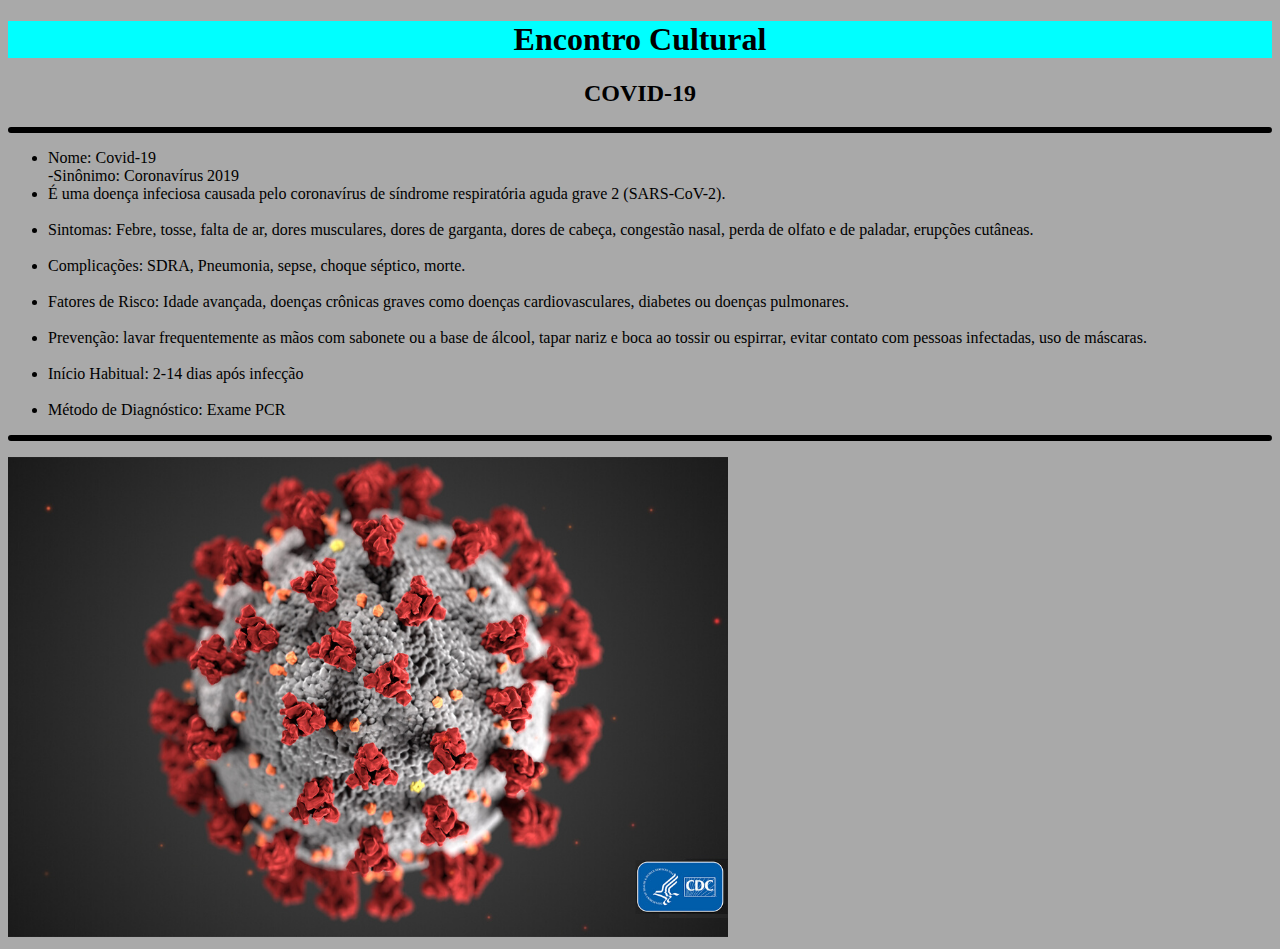
==== index.html @ d6f771fd "Initial commit" ====
<!DOCTYPE html>
<html lang="pt-br">
<head>
    <meta charset="UTF-8">
    <meta http-equiv="X-UA-Compatible" content="IE=edge">
    <meta name="viewport" content="width=device-width, initial-scale=1.0">
    <title>tESTE001.1</title>
    <style>
    h1{
        text-align: center;
        background-color: aqua;
    }
    body{
        background-color: darkgray;
    }
    h2{
        text-align: center;
    }
    p{
        
        border-radius: 15px;
        border-style: solid;
    }


    </style>
</head>
<body>
    <H1>Encontro Cultural</H1>
    <h2>COVID-19</h2>
    <p><ul class="a">
       <li> Nome: Covid-19 <br></li> 
         -Sinônimo: Coronavírus 2019</li><br>
         <li>  É uma doença infeciosa causada pelo coronavírus de síndrome respiratória
        aguda grave 2 (SARS-CoV-2).</li><br>
        <li>  Sintomas: Febre, tosse, falta de ar, dores musculares, dores de garganta,
        dores de cabeça, congestão nasal, perda de olfato e de paladar, erupções
        cutâneas.</li><br>
        <li>  Complicações: SDRA, Pneumonia, sepse, choque séptico, morte.</li><br>
            <li> Fatores de Risco: Idade avançada, doenças crônicas graves como doenças
        cardiovasculares, diabetes ou doenças pulmonares.</li><br>
        <li> Prevenção: lavar frequentemente as mãos com sabonete ou a base de álcool,
        tapar nariz e boca ao tossir ou espirrar, evitar contato com pessoas infectadas,
        uso de máscaras.</li><br>
        <li> Início Habitual: 2-14 dias após infecção</li><br>
        <li> Método de Diagnóstico: Exame PCR</li> </ul>
    </p>
   
    <img src="Coronavírus_portal.png" alt="corona vírus" >
</body>
</html>
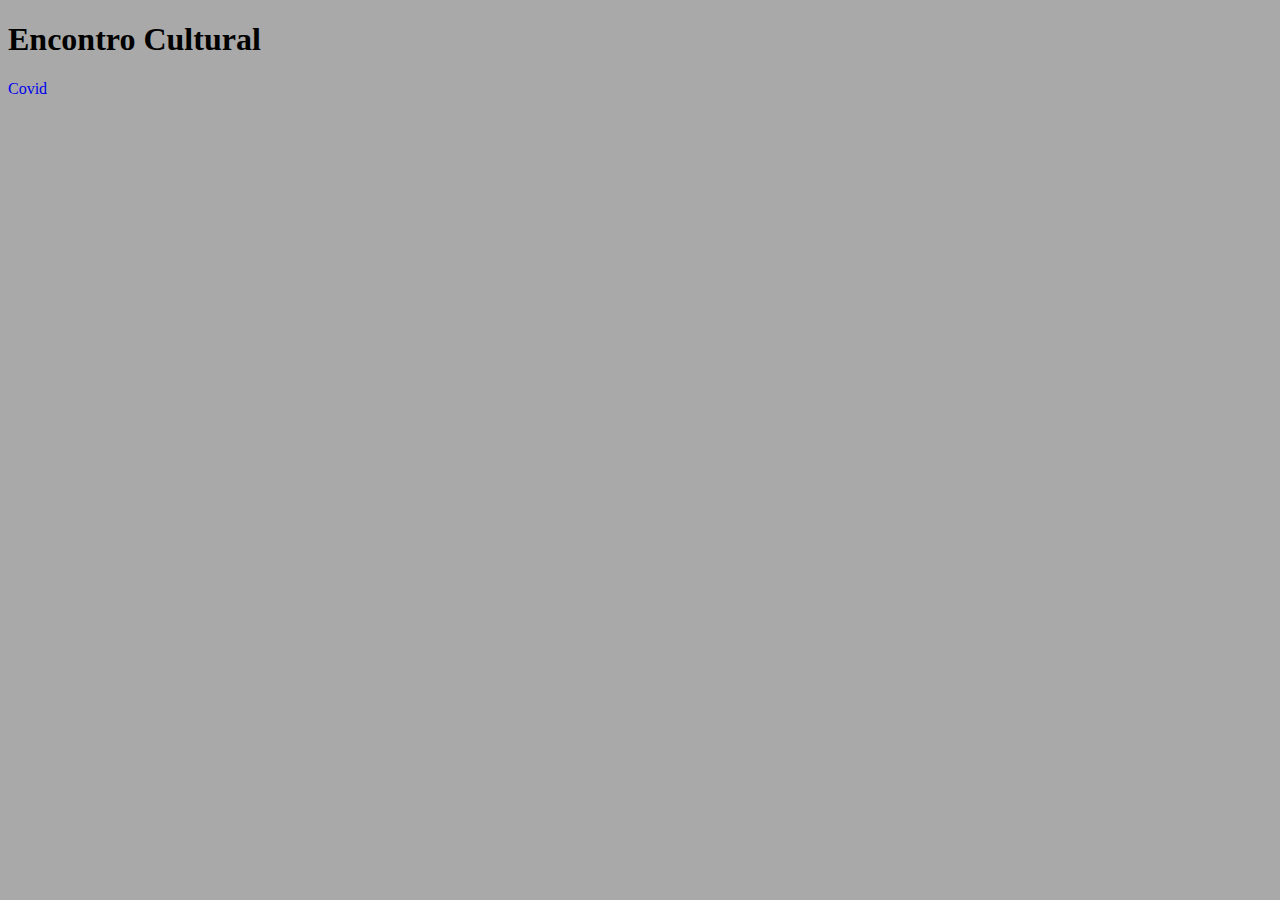
==== commit 787000cd: "atalizei o index" ====
--- a/index.html
+++ b/index.html
@@ -1,51 +1,34 @@
 <!DOCTYPE html>
-<html lang="pt-br">
+<html lang="en">
 <head>
     <meta charset="UTF-8">
     <meta http-equiv="X-UA-Compatible" content="IE=edge">
     <meta name="viewport" content="width=device-width, initial-scale=1.0">
-    <title>tESTE001.1</title>
+    <title>First Page</title>
+    <link rel="stylesheet" href="secondpage.html">
     <style>
-    h1{
-        text-align: center;
-        background-color: aqua;
-    }
-    body{
-        background-color: darkgray;
-    }
-    h2{
-        text-align: center;
-    }
-    p{
-        
-        border-radius: 15px;
-        border-style: solid;
-    }
+        body{
+            background-color: darkgray;
+        }
+      a:link {
+  text-decoration: none;
+}
 
+a:visited {
+  text-decoration: none;
+}
 
+a:hover {
+  text-decoration: underline;
+}
+
+a:active {
+  text-decoration: underline;
+}
     </style>
 </head>
 <body>
-    <H1>Encontro Cultural</H1>
-    <h2>COVID-19</h2>
-    <p><ul class="a">
-       <li> Nome: Covid-19 <br></li> 
-         -Sinônimo: Coronavírus 2019</li><br>
-         <li>  É uma doença infeciosa causada pelo coronavírus de síndrome respiratória
-        aguda grave 2 (SARS-CoV-2).</li><br>
-        <li>  Sintomas: Febre, tosse, falta de ar, dores musculares, dores de garganta,
-        dores de cabeça, congestão nasal, perda de olfato e de paladar, erupções
-        cutâneas.</li><br>
-        <li>  Complicações: SDRA, Pneumonia, sepse, choque séptico, morte.</li><br>
-            <li> Fatores de Risco: Idade avançada, doenças crônicas graves como doenças
-        cardiovasculares, diabetes ou doenças pulmonares.</li><br>
-        <li> Prevenção: lavar frequentemente as mãos com sabonete ou a base de álcool,
-        tapar nariz e boca ao tossir ou espirrar, evitar contato com pessoas infectadas,
-        uso de máscaras.</li><br>
-        <li> Início Habitual: 2-14 dias após infecção</li><br>
-        <li> Método de Diagnóstico: Exame PCR</li> </ul>
-    </p>
-   
-    <img src="Coronavírus_portal.png" alt="corona vírus" >
+    <h1>Encontro Cultural</h1>
+    <nav><a href="index.html" >Covid</a></nav>
 </body>
 </html>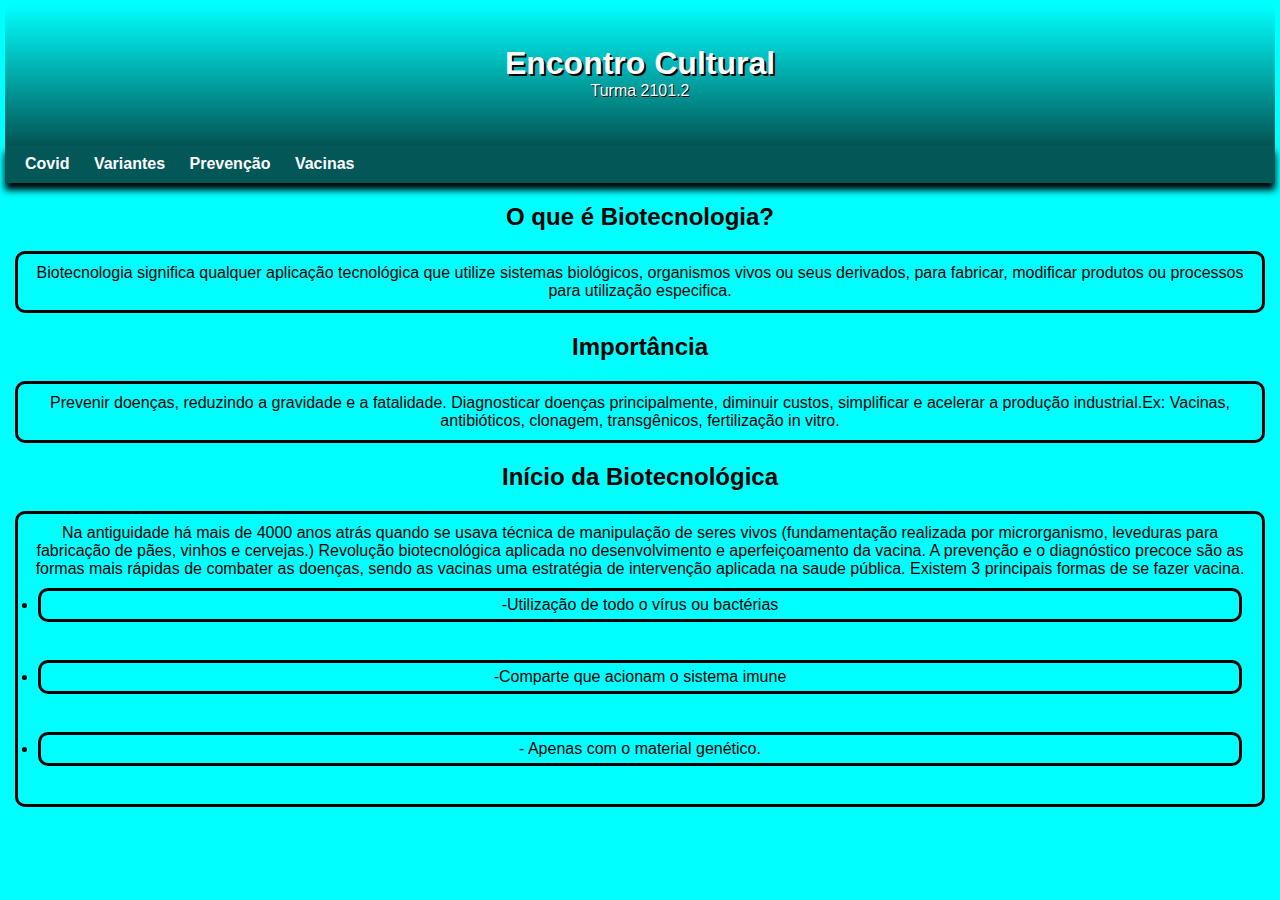
==== commit 8be74a48: "atualização" ====
--- a/index.html
+++ b/index.html
@@ -4,31 +4,47 @@
     <meta charset="UTF-8">
     <meta http-equiv="X-UA-Compatible" content="IE=edge">
     <meta name="viewport" content="width=device-width, initial-scale=1.0">
-    <title>First Page</title>
-    <link rel="stylesheet" href="secondpage.html">
-    <style>
-        body{
-            background-color: darkgray;
-        }
-      a:link {
-  text-decoration: none;
-}
-
-a:visited {
-  text-decoration: none;
-}
-
-a:hover {
-  text-decoration: underline;
-}
-
-a:active {
-  text-decoration: underline;
-}
-    </style>
+    <title>Encontro Cultural</title>
+    <link rel="stylesheet" href="style.css">
 </head>
 <body>
-    <h1>Encontro Cultural</h1>
-    <nav><a href="index.html" >Covid</a></nav>
-</body>
+    <header>
+      <h1>Encontro Cultural</h1>
+      <P>Turma 2101.2</P>
+    </header>
+      
+    <nav>
+      <a href="secondpage.html" >Covid</a>
+      <a href="variantes.html">Variantes</a>
+      <a href="prevencao.html">Prevenção</a>
+      <a href="vacinas.html">Vacinas</a>
+    </nav>
+    <h2 class="bio1">O que é Biotecnologia?</h2>
+    <p class="bio"> 
+       
+      Biotecnologia significa qualquer aplicação tecnológica que utilize 
+      sistemas biológicos, 
+      organismos vivos ou seus derivados, para fabricar, 
+      modificar produtos ou processos para utilização especifica. 
+    </p>
+    <h2 class="bio1">Importância</h2>
+    <p class="bio">Prevenir doenças, reduzindo a gravidade e a fatalidade. Diagnosticar
+       doenças principalmente, diminuir custos, 
+       simplificar e acelerar a 
+       produção industrial.Ex: Vacinas, antibióticos, clonagem, transgênicos, fertilização in vitro.</p>
+    <h2 class="bio1">Início da Biotecnológica</h2>
+    <div class="bioindex">
+      <p>Na antiguidade há mais de 4000 anos atrás quando
+          se usava técnica de manipulação de seres vivos
+          (fundamentação realizada por microrganismo, leveduras para fabricação de pães, vinhos
+          e cervejas.)
+          Revolução biotecnológica aplicada no desenvolvimento e aperfeiçoamento da vacina.
+          A prevenção e o diagnóstico precoce são as formas mais rápidas de combater as doenças, sendo as vacinas uma estratégia de intervenção aplicada na saude pública. Existem 3 principais formas de se fazer vacina.
+          <ul class="listaindex">
+            <li>-Utilização de todo o vírus ou bactérias</li> <br>
+            <li>-Comparte que acionam o sistema imune</li> <br>
+            <li>- Apenas com o material genético.</li> <br>
+          </ul>
+        </p>
+    </div>
 </html>--- a/style.css
+++ b/style.css
@@ -0,0 +1,124 @@
+* {
+    margin: 0px;
+    padding: 0px;
+    
+}
+header{
+    min-height: 100PX;
+    padding-top: 40px;
+    text-align: center;
+    background-color: rgb(4, 182, 182);
+    color: white;
+    background-image: linear-gradient(to bottom,  rgb(0, 255, 255), rgb(3, 85, 85));
+}
+header > h1{
+    
+    text-shadow: 2px 2px 0px black;
+}
+header > p{
+    text-shadow: 1px 1px 0px black;
+}
+nav{
+    background-color: rgb(3, 87, 87);
+    padding: 10px;
+    box-shadow: 0px 7px 7px black;
+}
+h2.bio1{
+    text-align: center;
+    margin: 20px;
+}
+p.bio{
+    margin: 10px;
+    padding: 10px;
+    text-align: center;
+    border-style: solid;
+    border-radius: 10px;
+}
+
+nav > a {
+    color: white;
+    padding: 10px;
+    text-decoration: none;
+    font-weight: bold;
+    border-radius: 5px;
+}
+nav > a:hover{
+    background-color: rgb(94, 94, 189);
+    color: black;
+}
+body{
+    background-color: aqua;
+    font-family: Arial, Helvetica, sans-serif;
+    margin: 5px;
+}
+div.bioindex{
+    margin: 10px;
+    padding: 10px;
+    text-align: center;
+    text-decoration: none;
+    border-style: solid;
+    border-radius: 10px;
+}
+
+h1{
+  text-align: center;
+}
+a:link {
+text-decoration: none;
+}
+
+a:visited {
+text-decoration: none;
+}
+
+a:hover {
+text-decoration: underline;
+}
+
+a:active {
+text-decoration: underline;
+}
+h2{
+    text-align: center;
+}
+h2.varianteh2{
+    text-align: center;
+    margin: 10px;
+}
+p.text{
+    border-width: 5px;
+    border-radius: 15px;
+    border-style: solid;
+    text-align: center;
+}
+button{
+    background-color: aquamarine;
+    border-radius: 5px;
+    margin-left: 310px;
+    margin-top: 15px;
+}
+
+li.covid19{
+    border-style: solid;
+    border-radius: 10px;
+    margin: 10px;
+    padding: 5px;
+}
+li.fechado{
+    list-style: disc;
+    border-style: solid;
+    margin: 10px;
+    padding: 5px;
+    border-radius: 10px;
+}
+li{
+    list-style: disc;
+    border-style: solid;
+    margin: 10px;
+    padding: 5px;
+    border-radius: 10px;
+}
+
+h1.vacinas{
+    margin: 20PX;
+}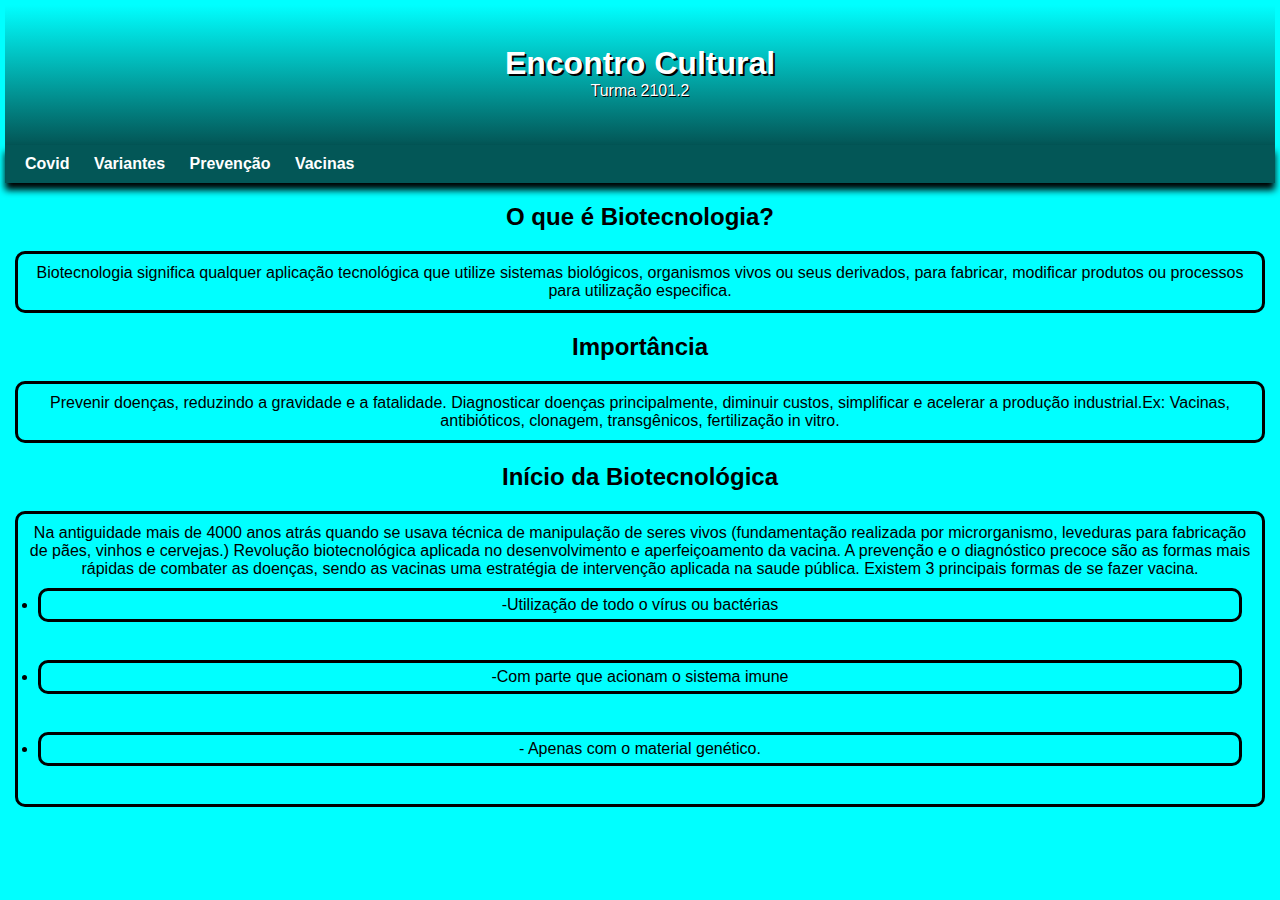
==== commit 802239df: "Update index.html" ====
--- a/index.html
+++ b/index.html
@@ -34,15 +34,16 @@
        produção industrial.Ex: Vacinas, antibióticos, clonagem, transgênicos, fertilização in vitro.</p>
     <h2 class="bio1">Início da Biotecnológica</h2>
     <div class="bioindex">
-      <p>Na antiguidade há mais de 4000 anos atrás quando
+      <p>Na antiguidade  mais de 4000 anos atrás quando
           se usava técnica de manipulação de seres vivos
           (fundamentação realizada por microrganismo, leveduras para fabricação de pães, vinhos
           e cervejas.)
           Revolução biotecnológica aplicada no desenvolvimento e aperfeiçoamento da vacina.
-          A prevenção e o diagnóstico precoce são as formas mais rápidas de combater as doenças, sendo as vacinas uma estratégia de intervenção aplicada na saude pública. Existem 3 principais formas de se fazer vacina.
+          A prevenção e o diagnóstico precoce são as formas mais rápidas de combater as doenças, sendo as vacinas uma estratégia de intervenção 
+          aplicada na saude pública. Existem 3 principais formas de se fazer vacina.
           <ul class="listaindex">
             <li>-Utilização de todo o vírus ou bactérias</li> <br>
-            <li>-Comparte que acionam o sistema imune</li> <br>
+            <li>-Com parte que acionam o sistema imune</li> <br>
             <li>- Apenas com o material genético.</li> <br>
           </ul>
         </p>
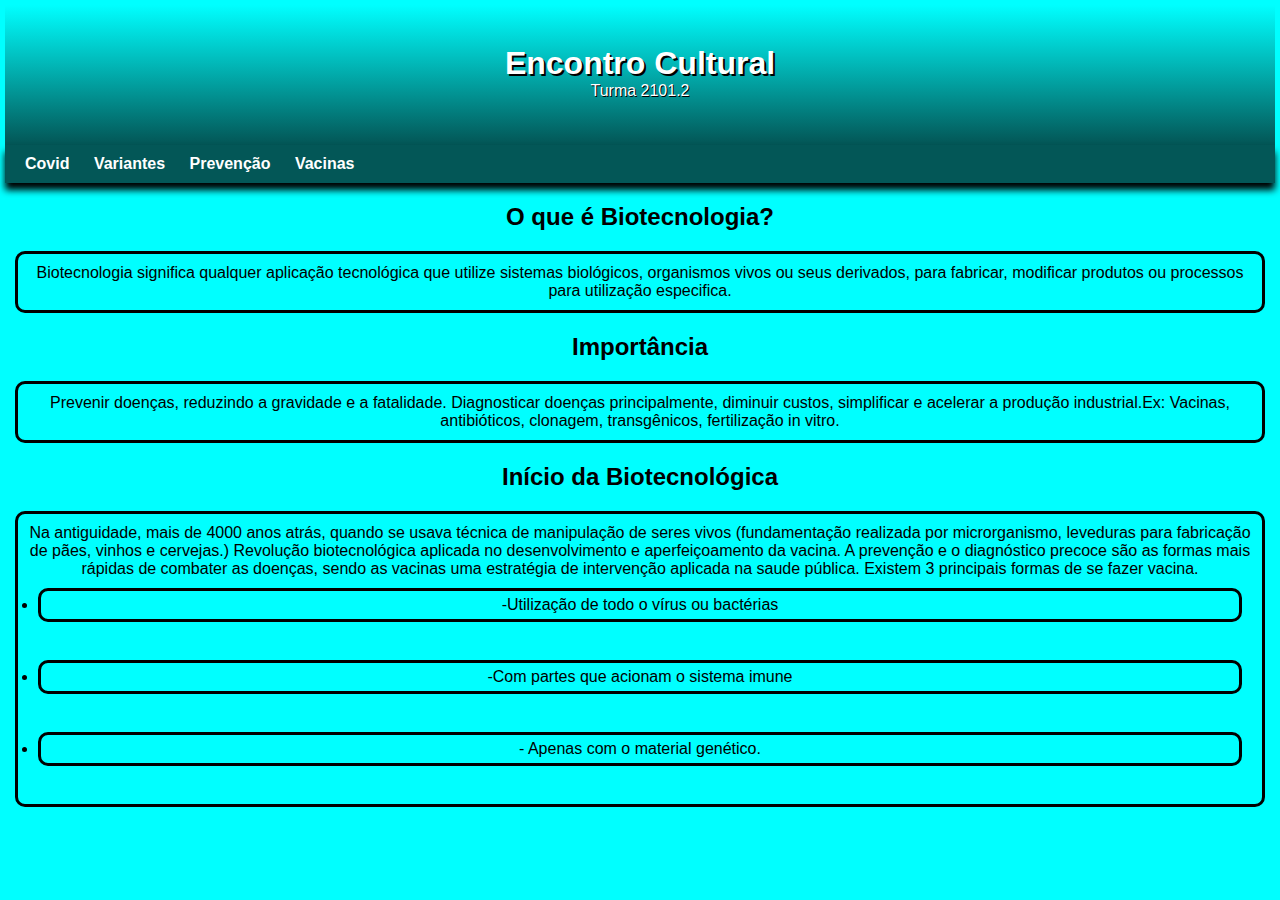
==== commit 01bf69df: "Update index.html" ====
--- a/index.html
+++ b/index.html
@@ -34,7 +34,7 @@
        produção industrial.Ex: Vacinas, antibióticos, clonagem, transgênicos, fertilização in vitro.</p>
     <h2 class="bio1">Início da Biotecnológica</h2>
     <div class="bioindex">
-      <p>Na antiguidade  mais de 4000 anos atrás quando
+      <p>Na antiguidade, mais de 4000 anos atrás, quando
           se usava técnica de manipulação de seres vivos
           (fundamentação realizada por microrganismo, leveduras para fabricação de pães, vinhos
           e cervejas.)
@@ -43,7 +43,7 @@
           aplicada na saude pública. Existem 3 principais formas de se fazer vacina.
           <ul class="listaindex">
             <li>-Utilização de todo o vírus ou bactérias</li> <br>
-            <li>-Com parte que acionam o sistema imune</li> <br>
+            <li>-Com partes que acionam o sistema imune</li> <br>
             <li>- Apenas com o material genético.</li> <br>
           </ul>
         </p>
